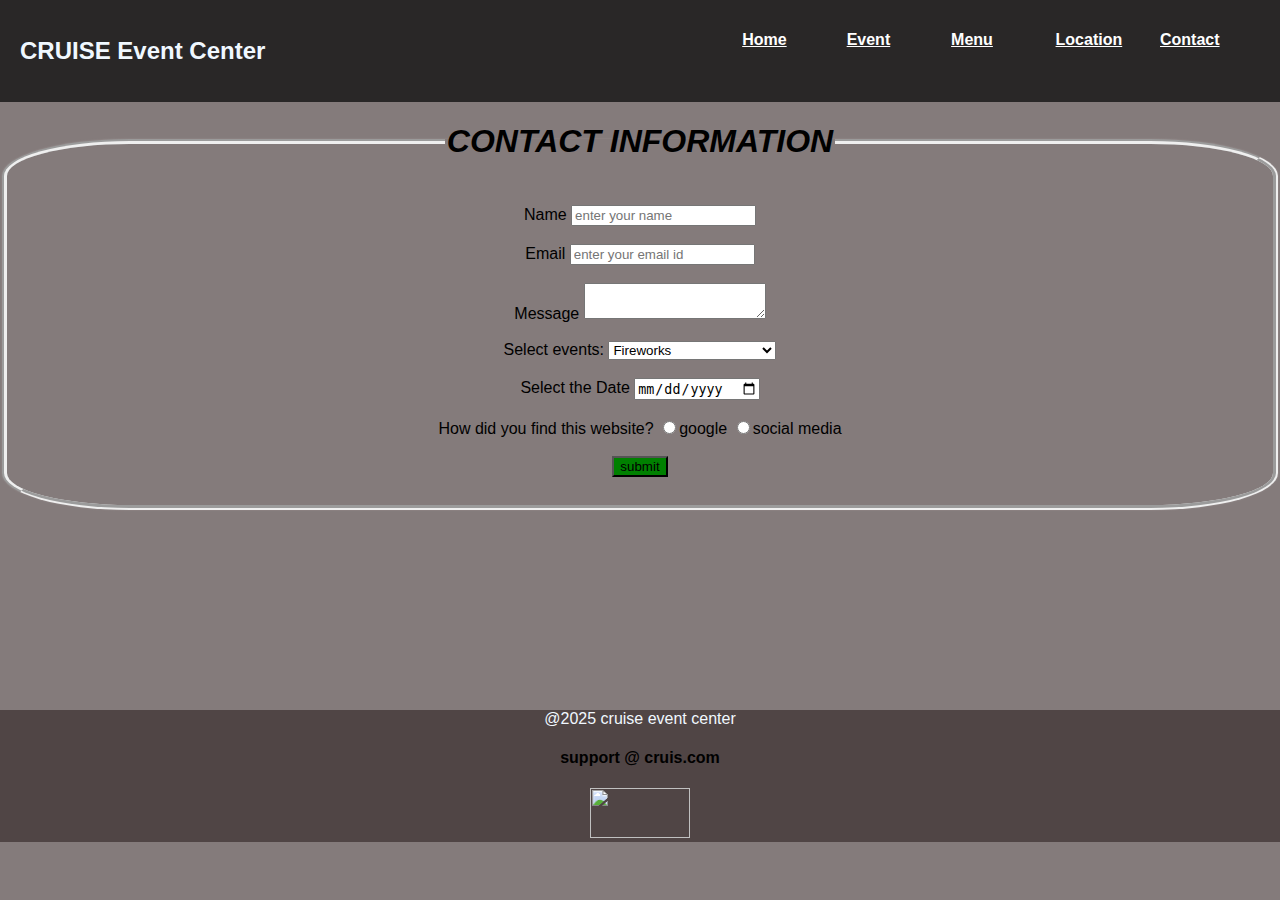
==== contact.html @ e84fb95d "new path  commit" ====
<!DOCTYPE html>
<html lang="en">
<head>
    <meta charset="UTF-8">
    <meta http-equiv="X-UA-Compatible" content="IE=edge">
    <meta name="viewport" content="width=device-width, initial-scale=1.0">
    <title>contact</title>
    <link rel="stylesheet" href="style.css">
   
</head>

    <body class="body">
        <header class="header">
            <a href="welcome.html"class="logo">CRUISE Event Center</a>
            <nav class="nav">
                <ul>
                    
                    <li><a href="welcome.html">Home</a></li>
                    <li><a href="event.html">Event</a></li>
                    <li><a href="menu.html">Menu</a></li>
                    <li><a href="location.html">Location</a></li>
                    <li ><a href="contact.html" class="contact-details">Contact</a></li>
                   
                    
    
                </ul>
            </nav>
        </header>
    <main class="contact-main">
        <fieldset>
       <legend >
        <h1 class="contact">CONTACT INFORMATION</h1>
    </legend>
       <br>
       <label for="name">Name</label>
       <input type="text" id="name" name="name" required placeholder="enter your name">
       <br><br>
       <label for="email">Email</label>
       <input type="email" id="email" name="email" required placeholder="enter your email id">
       <br><br>
       <label for="message">Message</label>
       <textarea id="message" name="message"></textarea>
       <br><br>
       <label for="event">Select events:</label> 
       <select id="event" name="events"> 
       <option value="fireworks">Fireworks</option> 
       <option value="music-party">Music Party</option> 
       <option value="scuba">Scuba Diving</option> 
       <option value="food-festival">International Food Event</option> 
       </select> 
       <br><br>
       <label for="event-date">Select the Date</label> 
       <input type="date" id="event-date" name="events"> 
       <br><br>
       <label for="website">How did you find this website?</label>
       <input type="radio" id="google" name="website" value="google">google
       <input type="radio" id="social media" name="website" value="social media">social media
       <br><br>
       <input class="submit" type="submit"  value="submit">
       <br><br>
   </fieldset>
    </main>
  
   <footer class="contact-footer">
    <p>@2025 cruise event center</p>
    <h4>support @ cruis.com</h4>
    <img src="https://encrypted-tbn0.gstatic.com/images?q=tbn:ANd9GcQzC4TCtJ_sJ6pK3e3YZpVKdknDiZMg1J9IoQ&s">
    
</footer>
</body>
</html>
---- style.css ----
body{
    background-color: rgb(132, 123, 123);
    font-family:'Trebuchet MS', 'Lucida Sans Unicode', 'Lucida Grande', 'Lucida Sans', Arial, sans-serif;
     margin: 0px;


} .image{

    width: 100%;
    height: 500 px;
    object-fit: cover;
    
}.body{
    font-size: 100%;

}
 
  
.details{
    color: white;
}
.header{
    display: flex;
    justify-content: space-between;
    align-items: center;
    padding: 15px 20px;
    background-color:rgb(41, 39, 39);
} .welcome-details{
    text-align: center;
}

.nav{
    text-decoration: none;
    color: white;
    font-weight: bold;
    top: 40px; 
    

}
.nav ul li{
margin: o px;
display: flex;
display: inline-block; 
width: 100px; 
height: 40px;

}.nav ul li a{
color: white;
display: inline-block;


}

.logo{
    font-size: 1.5rem;
    font-weight: bold;
    color: aliceblue;
    text-decoration: none;
    
}.logo-sign{
    text-align: left;
}
.welcome {
    text-align: center;
    padding: 40px 20px;
    border-radius: 25 px;
    background-color: rgb(21, 20, 20);
    color: rgb(232, 236, 236);
    font-style:italic;
    text-shadow: 2px 2px 4px rgba(0, 0, 0, 0.5);  
    position: relative;
     
}
.welcome img{
    font-size: 100%;
    width: 100%;
    height: 1000px;
    border-radius: 2%;
    box-shadow: 0px 6px 10px white; 
    
   
}.welcome h2{
    position: absolute;
    left: 50%;
    top: 50%;
    color: white(8, 8, 8);
    text-decoration:wavy;
    transform: translate(-50%,-50%);
}

.event{
    margin-top: 50px;
    padding: 100px 60px;
    background-color:rgb(80, 74, 74);
    border-radius: 100px;
    color: rgb(19, 19, 19);
    text-align: center;


}
.event-list {
   display: flex;
  justify-content: space-around;
  background-color: rgb(16, 17, 16);
  
  }
  .event-grid{
    display: grid;
    grid-template-columns: repeat(auto-fill,minmax(300px,1fr));
    gap:20px
    
}.footer p{
    color: aliceblue;
    text-align: center;
}
.footer img{
    width:100px ;
    height: 50px;

}.footer{
    text-align: center;
  
}.join {
    text-align: center;
    color: rgb(10, 10, 10);
    font-style:italic;

}

fieldset{
    text-align: center;
    border-radius: 10%;
    border-width: 5px;
    box-shadow: 0px 0px 2px rgba(214, 200, 200, 0.3); 
}.contact{
    font-style: italic;


}.images{
    width:10px ;
    height: 50px;
     display: inline;

}
.events {
    margin-top: 20px;
    padding: 40px 20px;
    background-color: white;
    border-radius: 25px;
}


.event {
    padding: 20px;
    margin: 0 10px;
    text-align: center;
    border: black 1px solid;
    max-width: 300px;
    border-radius: 15px;
    background-color: white;
    -webkit-box-shadow: 6px 6px 5px 0px rgba(153, 153, 153, 1);
    -moz-box-shadow: 6px 6px 5px 0px rgba(153, 153, 153, 1);
    box-shadow: 6px 6px 5px 0px rgba(153, 153, 153, 1);
    display: inline-block
    
}

.events {
    margin-top: 20px;
    padding: 40px 20px;
    background-color: rgb(243, 241, 241);
    border-radius: 25px;
}

.event img {
    width: 100%;
    border-radius: 8px;
    margin-bottom: 10px;
}

.event-section {
    display: flex;
    flex-wrap: wrap;
    justify-content: space-evenly;
    gap: 20px;
    margin-top: 40px;
}

@media screen and (max-width: 600px) {
    .event-grid {
        grid-template-columns: 1fr;
    }
}

.devide{
display: inline;  

width: 800px; 

height: 100px; 

border: 8px solid black; 

background-color: moccasin;

overflow:hidden scroll;
 
 
 }
 .menu-area{
    padding: 100px 0;
    text-align: center;
    font-weight: bold;
    color:rgb(1, 1, 1);
    text-shadow: 2px 2px 4px rgba(0, 0, 0, 0.5);
    text-transform:uppercase;
  

 }.single-menu{
    background-color:black;
    border: 2px solid rgb(199, 16, 16);
    padding: 10px;
    text-align: center;
    position: relative;
    
  
 
 }.single-menu img{
    max-width: 200px;
    border:1px solid rgb(15, 14, 14);
    padding: 3px;
    transition: .3s;
 }.single-menu h4{
    border-bottom: 1 px dashed;
    margin: 10px 0;
    padding-bottom: 10px;
    text-transform: capitalize;
    font-size: 24px;


 }.single-menu a{
    display: inline-block;
    color:rgb(241, 120, 7);
    text-transform: uppercase;
    margin-top: 22px;
 }@media only screen and (max-width:700px){
    .container{
        width: 350px;
    }

    
 }.menu-items{
    flex-basis: 100%;
    margin-bottom: 30px;
    

 }
 .menu-title{
    text-align: center;
    font-size: 2rem;
    

 }.appetizers{
    margin-top: 50px;
    padding: 60px 20px;
    background-color:rgb(163, 152, 152);
    border-radius: 200px;
    color: rgb(10, 10, 10);
    text-align: center;


}
.single-menu {
   display: flex;
  justify-content: space-around;
  
}.menu-title h1{
    font-size: 2rem;
}
 .single-menu h1{
    font-size: 2rem;
    font-weight: bold;
    color:rgb(214, 214, 139);
    text-decoration: none;
    text-shadow: 2px 2px 4px rgba(0, 0, 0, 0.5);
    text-transform:uppercase;
    
 }.menu-footer{
text-align: center;

 }.menu-footer p{
    color: aliceblue;
    text-align: center;
}
.menu-footer img{
    width:100px ;
    height: 50px;

}.contact-footer{
    text-align: center;
    margin-top: 200px;
    background-color: rgb(80, 69, 69);

}.contact-footer p{
        color: aliceblue;
        text-align: center;
}.contact-footer img{
    width:100px ;
    height: 50px;

}.location-footer{
    text-align: center;
    margin-top: 00px;

     }.location-footer p{
        color: aliceblue;
        text-align: center;
    }
    .location-footer img{
        width:100px ;
        height: 50px;

   
    }details {
        border: 1px solid #ccc;
        padding: 10px;
        margin-bottom: 10px;
    }
      summary {
        cursor: pointer;
        font-weight: bold;
      
      }.submit{
        background-color: green;
      }
 .nav ul li .contact-details .home-details{
    color:rgb(10, 244, 100);
 }.nav ul li .home-details{
    color:rgb(10, 244, 100);
 }.nav ul li .event-details{
    color:rgb(10, 244, 100);
 }.nav ul li .menu-details{
    color:rgb(10, 244, 100);
 }.nav ul li .location-details{
    color:rgb(10, 244, 100);
 }
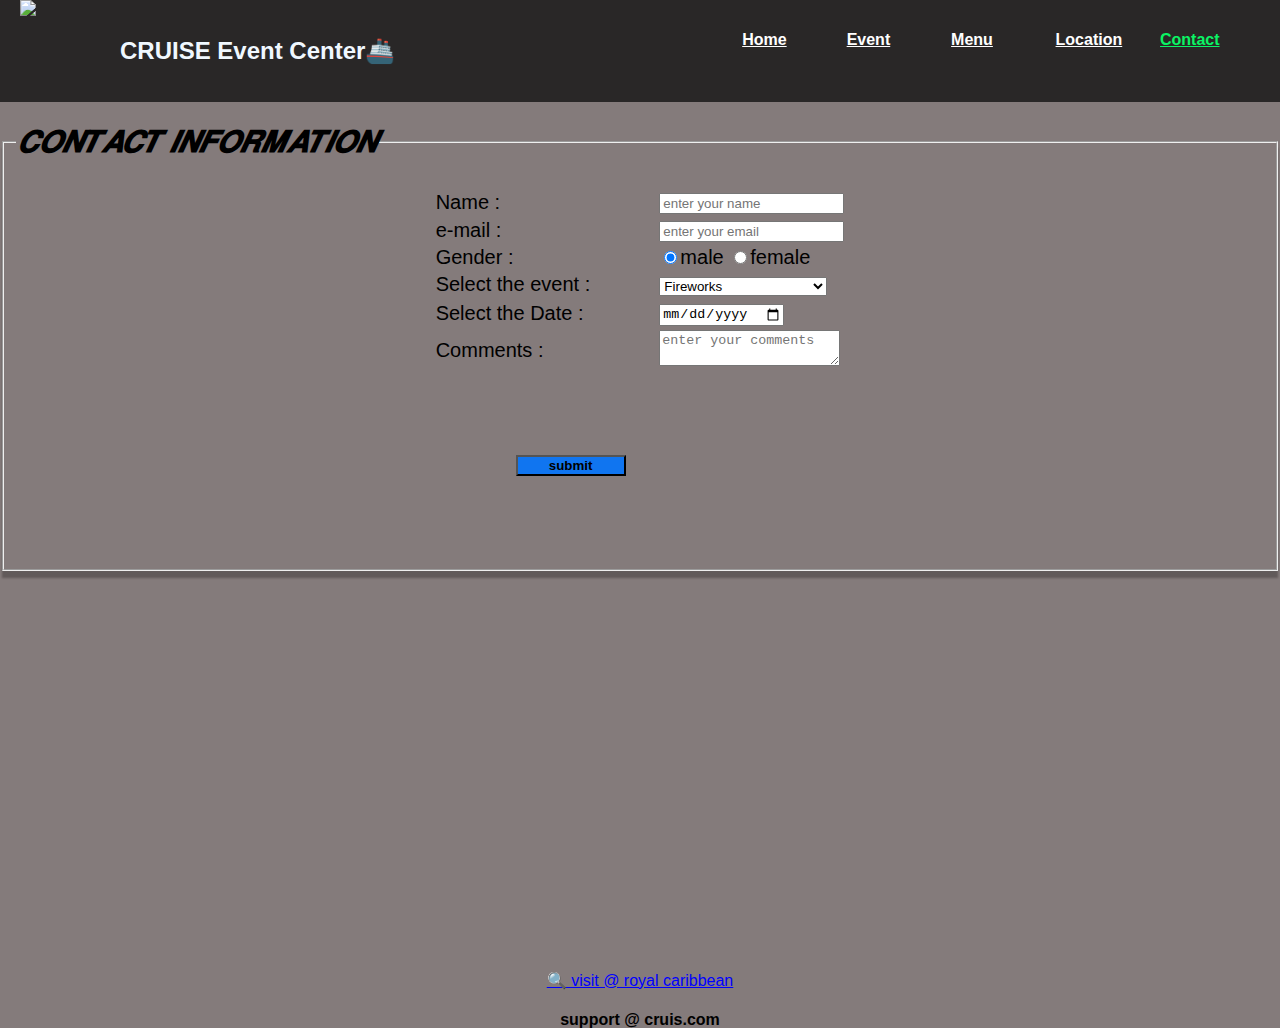
==== commit 6ef34e03: "changed all pages" ====
--- a/contact.html
+++ b/contact.html
@@ -11,11 +11,12 @@
 
     <body class="body">
         <header class="header">
-            <a href="welcome.html"class="logo">CRUISE Event Center</a>
+            <a href="index.html"class="logo">CRUISE Event Center🚢 </a>
+            <img class="logo-sign" src="https://encrypted-tbn0.gstatic.com/images?q=tbn:ANd9GcRCr0OkAjqqQ8YEOTrIzsnSZVFnCP3fpNb8zg&s">
             <nav class="nav">
                 <ul>
                     
-                    <li><a href="welcome.html">Home</a></li>
+                    <li><a href="index.html">Home</a></li>
                     <li><a href="event.html">Event</a></li>
                     <li><a href="menu.html">Menu</a></li>
                     <li><a href="location.html">Location</a></li>
@@ -27,44 +28,55 @@
             </nav>
         </header>
     <main class="contact-main">
-        <fieldset>
+       
+        <fieldset >
        <legend >
-        <h1 class="contact">CONTACT INFORMATION</h1>
+        <h1 class="contact">𝘾𝙊𝙉𝙏𝘼𝘾𝙏 𝙄𝙉𝙁𝙊𝙍𝙈𝘼𝙏𝙄𝙊𝙉</h1>
     </legend>
-       <br>
-       <label for="name">Name</label>
-       <input type="text" id="name" name="name" required placeholder="enter your name">
-       <br><br>
-       <label for="email">Email</label>
-       <input type="email" id="email" name="email" required placeholder="enter your email id">
-       <br><br>
-       <label for="message">Message</label>
-       <textarea id="message" name="message"></textarea>
-       <br><br>
-       <label for="event">Select events:</label> 
-       <select id="event" name="events"> 
-       <option value="fireworks">Fireworks</option> 
-       <option value="music-party">Music Party</option> 
-       <option value="scuba">Scuba Diving</option> 
-       <option value="food-festival">International Food Event</option> 
-       </select> 
-       <br><br>
-       <label for="event-date">Select the Date</label> 
-       <input type="date" id="event-date" name="events"> 
-       <br><br>
-       <label for="website">How did you find this website?</label>
-       <input type="radio" id="google" name="website" value="google">google
-       <input type="radio" id="social media" name="website" value="social media">social media
-       <br><br>
-       <input class="submit" type="submit"  value="submit">
-       <br><br>
+    <form class="form-design">
+        <table> 
+            <tr> 
+            <td>Name :</td><td ><input type="text" id="name" placeholder="enter your name"></td> 
+            </tr> 
+            <tr> 
+            <td>e-mail :</td><td ><input type="email" id="email" placeholder="enter your email"></td> 
+            </tr> 
+            <tr> 
+            <td>Gender :</td><td id="genders"> 
+            <input type="radio" name="gender" id="male" value="1" checked="checked">male 
+             <input type="radio" name="gender" id="female"value="0" >female 
+            
+            </td>  
+            </tr> 
+            
+            <tr> 
+              <td>Select the event :</td> 
+            <td> 
+            <select> 
+            <option>Fireworks   </option> 
+            <option>Music Party</option> 
+            <option>Scuba Diving</option> 
+            <option>International Food Event</option> 
+            </select> 
+            
+            </td> 
+            </tr> 
+            <tr><td>Select the Date :</td>
+           <td><input type="date" id="event-date" name="events"> </td>
+            </tr>
+            <tr><td>Comments :</td><td><textarea id="textarea" placeholder="enter your comments"></textarea></td></tr> 
+            <tr><td><button class="submit-button">submit</button></td> </tr>   
+        </table> 
+       
+    </form>
+   
    </fieldset>
+
     </main>
   
    <footer class="contact-footer">
-    <p>@2025 cruise event center</p>
+    <a href=" https://www.royalcaribbean.com/" class="site-link">🔍 visit @ royal caribbean</a>
     <h4>support @ cruis.com</h4>
-    <img src="https://encrypted-tbn0.gstatic.com/images?q=tbn:ANd9GcQzC4TCtJ_sJ6pK3e3YZpVKdknDiZMg1J9IoQ&s">
     
 </footer>
 </body>
--- a/style.css
+++ b/style.css
@@ -10,14 +10,15 @@
     height: 500 px;
     object-fit: cover;
     
-}.body{
-    font-size: 100%;
-
-}
- 
-  
-.details{
-    color: white;
+}.logo-sign{
+    
+    position: absolute;
+    right: 100%px;
+    top: 0;
+    height: 100px;
+    
+   
+   
 }
 .header{
     display: flex;
@@ -25,9 +26,7 @@
     align-items: center;
     padding: 15px 20px;
     background-color:rgb(41, 39, 39);
-} .welcome-details{
-    text-align: center;
-}
+} 
 
 .nav{
     text-decoration: none;
@@ -36,6 +35,8 @@
     top: 40px; 
     
 
+}.site-link{
+    color: blue;
 }
 .nav ul li{
 margin: o px;
@@ -56,9 +57,8 @@
     font-weight: bold;
     color: aliceblue;
     text-decoration: none;
-    
-}.logo-sign{
-    text-align: left;
+    padding-left:100px;
+    
 }
 .welcome {
     text-align: center;
@@ -67,7 +67,7 @@
     background-color: rgb(21, 20, 20);
     color: rgb(232, 236, 236);
     font-style:italic;
-    text-shadow: 2px 2px 4px rgba(0, 0, 0, 0.5);  
+      
     position: relative;
      
 }
@@ -82,10 +82,23 @@
 }.welcome h2{
     position: absolute;
     left: 50%;
-    top: 50%;
+    top: 23%;
+    font-size: 50px;
     color: white(8, 8, 8);
     text-decoration:wavy;
     transform: translate(-50%,-50%);
+    text-shadow: 19px 12px 1px rgb(12, 10, 138);
+}.footer p{
+    color: aliceblue;
+    text-align: center;
+}
+.footer img{
+    width:100px ;
+    height: 50px;
+
+}.footer{
+    text-align: center;
+  
 }
 
 .event{
@@ -103,54 +116,19 @@
   justify-content: space-around;
   background-color: rgb(16, 17, 16);
   
-  }
-  .event-grid{
-    display: grid;
-    grid-template-columns: repeat(auto-fill,minmax(300px,1fr));
-    gap:20px
-    
-}.footer p{
-    color: aliceblue;
-    text-align: center;
-}
-.footer img{
-    width:100px ;
-    height: 50px;
-
-}.footer{
-    text-align: center;
-  
-}.join {
-    text-align: center;
-    color: rgb(10, 10, 10);
-    font-style:italic;
-
-}
-
-fieldset{
-    text-align: center;
-    border-radius: 10%;
-    border-width: 5px;
-    box-shadow: 0px 0px 2px rgba(214, 200, 200, 0.3); 
-}.contact{
-    font-style: italic;
-
-
-}.images{
-    width:10px ;
-    height: 50px;
-     display: inline;
-
-}
-.events {
+  }.events {
     margin-top: 20px;
     padding: 40px 20px;
     background-color: white;
     border-radius: 25px;
 }
-
-
-.event {
+  .join {
+    text-align: center;
+    color: rgb(29, 5, 108);
+    font-style:italic;
+    font-size: 20px;
+
+}.event {
     padding: 20px;
     margin: 0 10px;
     text-align: center;
@@ -164,12 +142,8 @@
     display: inline-block
     
 }
-
-.events {
-    margin-top: 20px;
-    padding: 40px 20px;
-    background-color: rgb(243, 241, 241);
-    border-radius: 25px;
+.event-link{
+    color: blue;
 }
 
 .event img {
@@ -178,21 +152,49 @@
     margin-bottom: 10px;
 }
 
-.event-section {
+fieldset{
+    box-shadow: 0px 7px 2px rgba(15, 14, 14, 0.3); 
+   
+}.contact{
+    font-style: italic;
+}.form-design{
+    
     display: flex;
-    flex-wrap: wrap;
-    justify-content: space-evenly;
-    gap: 20px;
-    margin-top: 40px;
-}
-
-@media screen and (max-width: 600px) {
-    .event-grid {
-        grid-template-columns: 1fr;
-    }
-}
-
-.devide{
+
+    justify-content: center;
+
+    align-items: center;
+     font-size: 20px;
+ } 
+.contact-footer{
+    text-align: center;
+    margin-top: 400px;
+    height: 0;
+    background-color: rgb(80, 69, 69);
+
+}.contact-footer p{
+        color: aliceblue;
+        text-align: center;
+}.contact-footer img{
+    width:100px ;
+    height: 50px;
+
+}
+
+.submit-button{
+    margin: 80px;
+    width: 50%;
+    font-weight: bold;
+    background-color: rgb(16, 117, 240);
+    
+
+}
+
+  .submit-button:active {
+
+    background-color: rgb(15, 247, 7);
+  }
+/*.devide{
 display: inline;  
 
 width: 800px; 
@@ -206,14 +208,15 @@
 overflow:hidden scroll;
  
  
- }
+ }*/
+ 
  .menu-area{
     padding: 100px 0;
     text-align: center;
     font-weight: bold;
-    color:rgb(1, 1, 1);
-    text-shadow: 2px 2px 4px rgba(0, 0, 0, 0.5);
+    color:rgb(26, 15, 3);
     text-transform:uppercase;
+    
   
 
  }.single-menu{
@@ -222,7 +225,8 @@
     padding: 10px;
     text-align: center;
     position: relative;
-    
+    display: flex;
+    justify-content: space-around;
   
  
  }.single-menu img{
@@ -243,9 +247,13 @@
     color:rgb(241, 120, 7);
     text-transform: uppercase;
     margin-top: 22px;
- }@media only screen and (max-width:700px){
-    .container{
-        width: 350px;
+    
+ }@media screen and (max-width:480px){
+    .container, .event-list ,.single-menu{
+        
+        display: flex;
+        flex-direction: column;
+        align-items: center;
     }
 
     
@@ -257,9 +265,8 @@
  }
  .menu-title{
     text-align: center;
-    font-size: 2rem;
-    
-
+    font-size: 25px;
+    
  }.appetizers{
     margin-top: 50px;
     padding: 60px 20px;
@@ -268,22 +275,12 @@
     color: rgb(10, 10, 10);
     text-align: center;
 
-
-}
-.single-menu {
-   display: flex;
-  justify-content: space-around;
-  
-}.menu-title h1{
-    font-size: 2rem;
 }
  .single-menu h1{
     font-size: 2rem;
     font-weight: bold;
     color:rgb(214, 214, 139);
-    text-decoration: none;
-    text-shadow: 2px 2px 4px rgba(0, 0, 0, 0.5);
-    text-transform:uppercase;
+    
     
  }.menu-footer{
 text-align: center;
@@ -296,21 +293,11 @@
     width:100px ;
     height: 50px;
 
-}.contact-footer{
-    text-align: center;
-    margin-top: 200px;
-    background-color: rgb(80, 69, 69);
-
-}.contact-footer p{
-        color: aliceblue;
-        text-align: center;
-}.contact-footer img{
-    width:100px ;
-    height: 50px;
-
-}.location-footer{
-    text-align: center;
-    margin-top: 00px;
+}
+.location-footer{
+    text-align: center;
+    margin-top: 130px;
+    height: 0;
 
      }.location-footer p{
         color: aliceblue;
@@ -330,10 +317,8 @@
         cursor: pointer;
         font-weight: bold;
       
-      }.submit{
-        background-color: green;
       }
- .nav ul li .contact-details .home-details{
+ .nav ul li .contact-details {
     color:rgb(10, 244, 100);
  }.nav ul li .home-details{
     color:rgb(10, 244, 100);
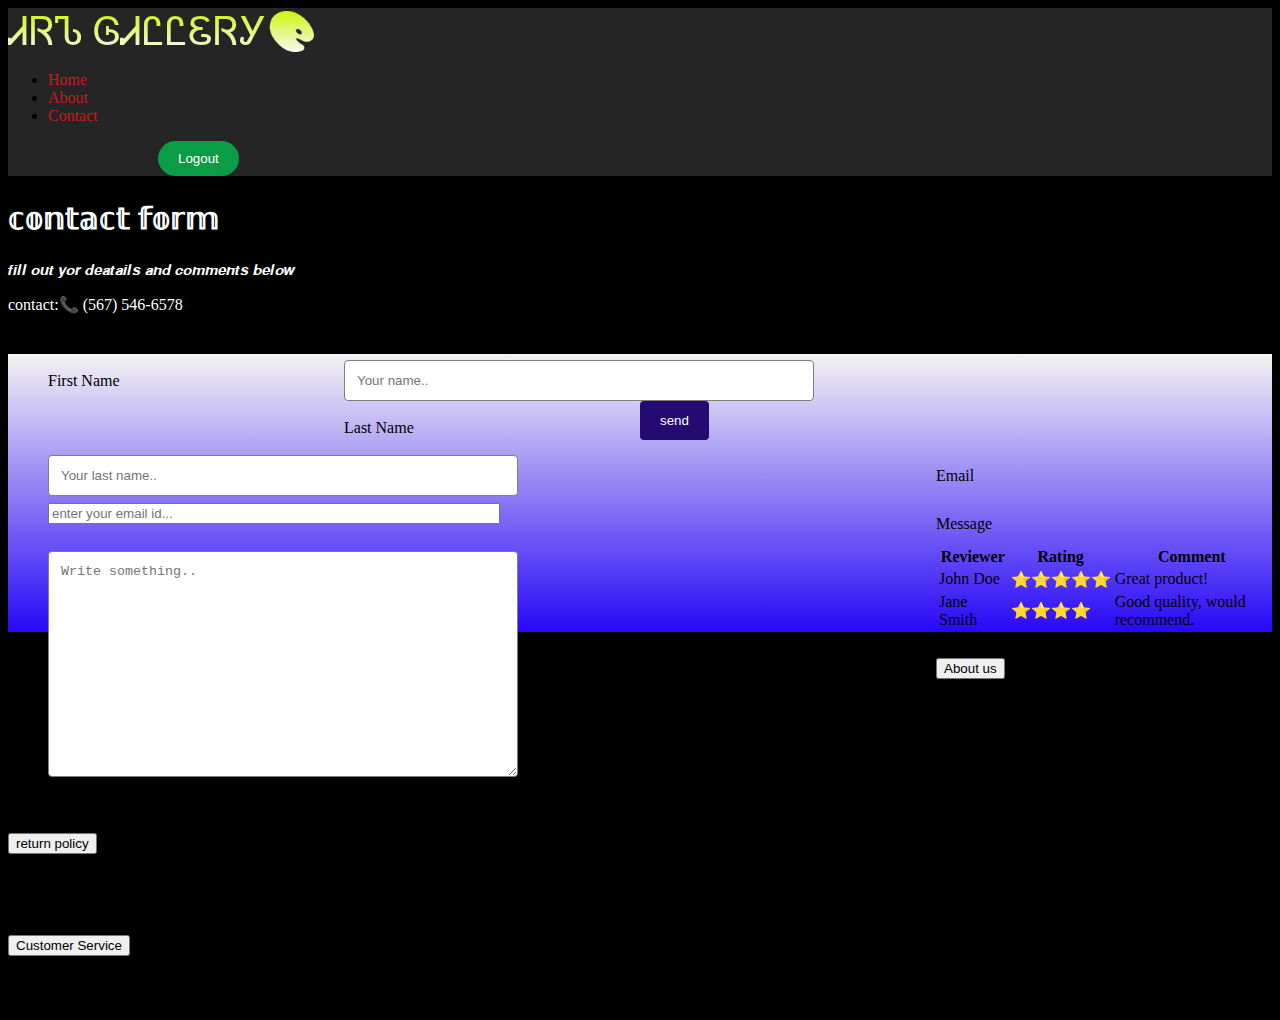
==== commit 5af9c04b: "first commit" ====
--- a/contact.html
+++ b/contact.html
@@ -1,83 +1,174 @@
-<!DOCTYPE html>
+<!doctype html>
 <html lang="en">
-<head>
-    <meta charset="UTF-8">
-    <meta http-equiv="X-UA-Compatible" content="IE=edge">
-    <meta name="viewport" content="width=device-width, initial-scale=1.0">
-    <title>contact</title>
-    <link rel="stylesheet" href="style.css">
-   
-</head>
+    <head>
+        <title>Title</title>
+        <!-- Required meta tags -->
+        <meta charset="utf-8" />
+        <meta
+            name="viewport"
+            content="width=device-width, initial-scale=1, shrink-to-fit=no"
+        />
 
-    <body class="body">
-        <header class="header">
-            <a href="index.html"class="logo">CRUISE Event Center🚢 </a>
-            <img class="logo-sign" src="https://encrypted-tbn0.gstatic.com/images?q=tbn:ANd9GcRCr0OkAjqqQ8YEOTrIzsnSZVFnCP3fpNb8zg&s">
-            <nav class="nav">
-                <ul>
-                    
-                    <li><a href="index.html">Home</a></li>
-                    <li><a href="event.html">Event</a></li>
-                    <li><a href="menu.html">Menu</a></li>
-                    <li><a href="location.html">Location</a></li>
-                    <li ><a href="contact.html" class="contact-details">Contact</a></li>
-                   
-                    
-    
-                </ul>
-            </nav>
-        </header>
-    <main class="contact-main">
+        <!-- Bootstrap CSS v5.2.1 -->
+        <link
+            href="https://cdn.jsdelivr.net/npm/bootstrap@5.3.2/dist/css/bootstrap.min.css"
+            rel="stylesheet"
+            integrity="sha384-T3c6CoIi6uLrA9TneNEoa7RxnatzjcDSCmG1MXxSR1GAsXEV/Dwwykc2MPK8M2HN"
+            crossorigin="anonymous"
+        />
+       <!--<link rel="stylesheet" href="assets/bootstrap/bootstrap.min.css"
+          integrity="sha384-T3c6CoIi6uLrA9TneNEoa7RxnatzjcDSCmG1MXxSR1GAsXEV/Dwwykc2MPK8M2HN"
+          crossorigin="anonymous"
+      />-->
+        <link href="style.css" rel="stylesheet" >
+    </head>
+
+    <body>
+        <nav class="navbar navbar-inverse navbar-static-top">
+            <div class="navbar-container">
+              <a class="nav-logo">ᏗᏒᏖ ᎶᏗᏝᏝᏋᏒᎩ🎨</a>
+            </div>
+           
+            <ul class="nav navbar-nav">
+              <li >
+                <a  href="welcome.html">Home</a>
+              </li>
+              <li >
+                <a  href="about.html">About </a>
+              </li>
+              <li >
+                <a  href="contact.html">Contact</a>
+              </li>
+            </ul>
+            <button class="index-button" id="index-login" onclick="logOut()"  type="submit">Logout</button>
+        </div>
+      
+          
+      </nav>
+      
+      <h2 class="purchase-form">𝕔𝕠𝕟𝕥𝕒𝕔𝕥 𝕗𝕠𝕣𝕞</h2>
+      <p class="para">𝙛𝙞𝙡𝙡 𝙤𝙪𝙩 𝙮𝙤𝙧 𝙙𝙚𝙖𝙩𝙖𝙞𝙡𝙨 𝙖𝙣𝙙 𝙘𝙤𝙢𝙢𝙚𝙣𝙩𝙨 𝙗𝙚𝙡𝙤𝙬</p>
+      <p class="para">contact:📞 (567) 546-6578</p>
+      
+      <div class="container" id="info-form">
+      
+        <form class="form-form">
+        <div class="row">
+          <div class="col-25">
+            <label for="firstname">First Name</label>
+          </div>
+          <div class="col-75">
+            <input type="text"  name="firstname" placeholder="Your name.."required>
+           </div>
+        </div>
        
-        <fieldset >
-       <legend >
-        <h1 class="contact">𝘾𝙊𝙉𝙏𝘼𝘾𝙏 𝙄𝙉𝙁𝙊𝙍𝙈𝘼𝙏𝙄𝙊𝙉</h1>
-    </legend>
-    <form class="form-design">
-        <table> 
-            <tr> 
-            <td>Name :</td><td ><input type="text" id="name" placeholder="enter your name"></td> 
-            </tr> 
-            <tr> 
-            <td>e-mail :</td><td ><input type="email" id="email" placeholder="enter your email"></td> 
-            </tr> 
-            <tr> 
-            <td>Gender :</td><td id="genders"> 
-            <input type="radio" name="gender" id="male" value="1" checked="checked">male 
-             <input type="radio" name="gender" id="female"value="0" >female 
-            
-            </td>  
-            </tr> 
-            
-            <tr> 
-              <td>Select the event :</td> 
-            <td> 
-            <select> 
-            <option>Fireworks   </option> 
-            <option>Music Party</option> 
-            <option>Scuba Diving</option> 
-            <option>International Food Event</option> 
-            </select> 
-            
-            </td> 
-            </tr> 
-            <tr><td>Select the Date :</td>
-           <td><input type="date" id="event-date" name="events"> </td>
+        <div class="row">
+          <div class="col-25">
+            <label for="lastname">Last Name</label>
+          </div>
+          <div class="col-75">
+            <input type="text"  name="lastname" placeholder="Your last name.."required>
+          </div>
+        </div>
+          <div class="row">
+          <div class="col-25">
+          <label for="email">Email</label>
+        </div>
+        <div class="col-75">
+          <input type="email" id="email" placeholder="enter your email id...">
+        </div>
+        </div>
+      
+        <div class="row">
+          <div class="col-25">
+            <label for="subject">Message</label>
+          </div>
+          <div class="col-75">
+            <textarea id="subject" class="textarea" name="subject" placeholder="Write something.." style="height:200px"></textarea>
+          </div>
+        </div>
+        <br>
+       
+        <div class="row">
+          <button id="message" type="submit" class="form-button" onclick="textDetails()">send</button>
+        </div>
+        </form>
+        <table class="table">
+          <thead>
+            <tr>
+              <th>Reviewer</th>
+              <th>Rating</th>
+              <th>Comment</th>
             </tr>
-            <tr><td>Comments :</td><td><textarea id="textarea" placeholder="enter your comments"></textarea></td></tr> 
-            <tr><td><button class="submit-button">submit</button></td> </tr>   
-        </table> 
+          </thead>
+          <tbody>
+            <tr>
+              <td>John Doe</td>
+              <td>⭐⭐⭐⭐⭐</td>
+              <td>Great product!</td>
+            </tr>
+            <tr>
+              <td>Jane Smith</td>
+              <td>⭐⭐⭐⭐</td>
+              <td>Good quality, would recommend.</td>
+            </tr>
+          </tbody>
+        </table>
+        
+       </div>
+       <body>
+        <div class="accordion" id="accordionExample">
+            <div class="accordion-item">
+              <h2 class="accordion-header">
+                <button class="accordion-button" type="button" data-bs-toggle="collapse" data-bs-target="#collapseOne" aria-expanded="true" aria-controls="collapseOne">
+                About us
+                </button>
+              </h2>
+              <div id="collapseOne" class="accordion-collapse collapse show" data-bs-parent="#accordionExample">
+                <div class="accordion-body">
+                  <strong>Lorem ipsum dolor sit amet consectetur adipisicing elit. Quibusdam eius ipsum incidunt quidem modi ea voluptas dolores quae rerum earum beatae enim nulla provident, ex, veniam corrupti veritatis aperiam praesentium. <code>.accordion-body</code>, though the transition does limit overflow.
+                </div>
+              </div>
+            </div>
+            <div class="accordion-item">
+              <h2 class="accordion-header">
+                <button class="accordion-button collapsed" type="button" data-bs-toggle="collapse" data-bs-target="#collapseTwo" aria-expanded="false" aria-controls="collapseTwo">
+                 return policy
+                </button>
+              </h2>
+              <div id="collapseTwo" class="accordion-collapse collapse" data-bs-parent="#accordionExample">
+                <div class="accordion-body">
+                  <strong>Lorem ipsum dolor sit amet consectetur adipisicing elit. Eos dolorem, voluptates culpa ipsa error neque modi. Natus facere nisi doloremque ut rem corporis mollitia perspiciatis, deserunt incidunt, minima iure labore! <code>.accordion-body</code>, though the transition does limit overflow.
+                </div>
+              </div>
+            </div>
+            <div class="accordion-item">
+              <h2 class="accordion-header">
+                <button class="accordion-button collapsed" type="button" data-bs-toggle="collapse" data-bs-target="#collapseThree" aria-expanded="false" aria-controls="collapseThree">
+                Customer Service
+                </button>
+              </h2>
+              <div id="collapseThree" class="accordion-collapse collapse" data-bs-parent="#accordionExample">
+                <div class="accordion-body">
+                  <strong> Lorem ipsum dolor sit amet consectetur adipisicing elit. Quam dolor pariatur at commodi, nisi officia quo. Provident delectus maiores perferendis alias at iste iure distinctio accusantium, nobis quas earum adipisci?<code>.accordion-body</code>, though the transition does limit overflow.
+                </div>
+              </div>
+            </div>
+          </div>
        
-    </form>
-   
-   </fieldset>
+       
+      
+       <script
+            src="https://cdn.jsdelivr.net/npm/@popperjs/core@2.11.8/dist/umd/popper.min.js"
+            integrity="sha384-I7E8VVD/ismYTF4hNIPjVp/Zjvgyol6VFvRkX/vR+Vc4jQkC+hVqc2pM8ODewa9r"
+            crossorigin="anonymous"
+        ></script>
 
-    </main>
-  
-   <footer class="contact-footer">
-    <a href=" https://www.royalcaribbean.com/" class="site-link">🔍 visit @ royal caribbean</a>
-    <h4>support @ cruis.com</h4>
-    
-</footer>
-</body>
-</html>+        <script
+            src="https://cdn.jsdelivr.net/npm/bootstrap@5.3.2/dist/js/bootstrap.min.js"
+            integrity="sha384-BBtl+eGJRgqQAUMxJ7pMwbEyER4l1g+O15P+16Ep7Q9Q+zqX6gSbd85u4mG4QzX+"
+            crossorigin="anonymous"
+        ></script>
+        <script src="app.js"></script>
+    </body>
+</html>
--- a/style.css
+++ b/style.css
@@ -1,331 +1,529 @@
-body{
-    background-color: rgb(132, 123, 123);
-    font-family:'Trebuchet MS', 'Lucida Sans Unicode', 'Lucida Grande', 'Lucida Sans', Arial, sans-serif;
-     margin: 0px;
-
-
-} .image{
-
+
+
+
+.navbar-inverse .navbar-nav>li>a {
+  color: #c51b1b;
+  text-decoration: none;
+  margin-bottom: 10px;
+ 
+
+}
+
+.navbar-inverse .navbar-nav li a:hover {
+  background-color: #534f2b;
+  transition: 0.7s all linear;
+  
+}.navbar{
+    background: rgb(38, 37, 37);
+    z-index: 99;
+}
+    .index-button {
+        background-color: rgb(11, 157, 70);
+        color: white;
+        padding: 10px 20px;
+        margin: 8px 150px;
+        border: none;
+        cursor: pointer;
+        display:grid;
+        border-radius: 50px;
+        
+        
+      } 
+      .index-button:hover {
+        opacity: 0.8;
+        background-color: #2b1c9e;
+        transition: 0.7s all linear;
+        height: 100%;
+      }
+   
+.navbar-container{
+    z-index: 1;
+    margin: 0 auto;
+  
+    
+}.nav-logo{
+  
+ 
+    background-image: linear-gradient(to top,rgb(252, 248, 252) 0%,rgb(202, 246, 3) 100%);
+    
+    -webkit-background-clip: text;
+    -webkit-text-fill-color:transparent;
+    font-size:2.5rem;
+  
+} 
+    .w-main{
+        background-color: black;
+       }   .main-container{ /*--imp--*/
+            
+            grid-template-columns: 1fr 1fr;
+            align-items: center;
+            justify-self: center;
+            margin: 0 auto;
+            height: 90vh;
+            background-color: black ;
+            z-index: 1;
+            width: 100%;
+            max-width: 1000px;
+            padding: 0 px;
+            margin-top: 50px;
+     
+     
+        }
+    .main-content h1{
+    font-size: 5rem;
+    background-color: red;
+    background-image: linear-gradient(to top,rgb(40, 8, 248) 0%,pink 100%);
+    background-size: 50%;
+    -webkit-background-clip: text;
+    -webkit-text-fill-color:transparent;
+     padding:40px;
+     margin: 0%;
+   
+   
+    }.main-content P{
+        font-size: 2rem;
+        background-color: rgb(42, 16, 137);
+        background-image: linear-gradient(to top,rgb(236, 209, 8) 0%,rgb(161, 48, 48) 100%);
+        background-size: 50%;
+        -webkit-background-clip: text;
+        -moz-background-clip:text;
+        -webkit-text-fill-color:transparent;
+        -moz-text-fill-color:transparent;
+        margin-bottom: 32px;
+        line-height: 2rem;
+      
+        
+    }.main-content h4 {
+        position: absolute;
+       float:right;
+       margin-left: 20px;
+       bottom: 0; 
+       left: 0;
+       width: 100%;
+     
+    }.main-content button {
+        position: absolute;
+     text-align: center;
+       left: 0;
+       color: rgb(214, 19, 19);
+    padding: 10px 20px;
+    border-radius: 50px;
+    background: rgb(250, 251, 252);
+    text-decoration:none;
+    
+     
+    }.main-content button a{
+        text-decoration: none;
+    }
+
+    .main-content{
+        background: url(images/images/image/pic1.jpg) ;/*no-repeat center center fixed;*/
+        -webkit-background-size: cover;
+        -moz-background-size: cover;
+        -o-background-size: cover;
+        background-size: contain;
+        margin: 1rem;
+        height:100% ;
+        min-height: 525px;
+        position: relative;
+        color: aliceblue;
+        border-radius: 4px;
+        margin-top:-60px;
+      
+    }@media screen and(max-width:992px){
+       
+        .main-container{
+            display: grid;
+            grid-template-columns:auto ;
+            align-items: center;
+            justify-self: center;
+            width: 100%;
+            margin: 0 auto;
+            height: 90vh;
+        }.main-content{
+            text-align: center;
+            margin-bottom: 4rem;
+            background-image: url(images/images/image/pic1-1000.jpg);
+            background-size: contain;
+           
+   }
+        .main-content h1{
+            font-size: 2.5rem;
+            margin-top: 2rem;
+        }.main-content h4{
+            font-size: 2rem;
+            
+        }.main-content p{
+            font-size: 1.5rem;
+            margin-top: 2rem;  
+        }.navbar,
+        .navbar-inverse {
+            font-size: 1.5rem;
+            margin-top: 2rem;  
+        }
+    }
+
+    /* form */
+.form-container{
+    box-sizing:border-box;
+   
+  }.purchase-form{
+    font-size:30px;
     width: 100%;
-    height: 500 px;
-    object-fit: cover;
-    
-}.logo-sign{
-    
+    color: white;
+    
+  }.para{
+ color: white;
+  }
+  
+  input[type=text], select, textarea {
+    width: 50%;
+    padding: 12px;
+    border: 1px solid #807d7d;
+    border-radius: 4px;
+    resize: vertical;
+    
+    
+  } .form-form{
+    margin: 40px;
+   
+  }#info-form{
+    background-image: linear-gradient(to top,rgb(40, 8, 248) 0%,rgb(245, 243, 243) 100%);
+  }
+  label {
+    padding: 12px 12px 12px 0;
+    display: inline-block;
+    
+  }#userName{
+    width: 50%;
+  }
+  
+  .form-button[type=submit] {
+    background-color: #240a71;
+    color: white;
+    padding: 12px 20px;
+    border: none;
+    border-radius: 4px;
+    cursor: pointer;
+    
+  } .form-button:hover {
+    opacity: 0.6;
+    background-color: #866cf0;
+  }
+  
+ /*table*/
+
+  .col-25 {
+    float: left;
+    width: 25%;
+    margin-top: 6px;
+    
+  }
+  
+  .col-75 {
+    float: left;
+    width: 75%;
+    margin-top: 6px;
+    
+  }
+  
+ /*cart*/
+      .cart-heading{
+        text-align: center;
+        color: white;
+
+       }
+        /*login*/
+
+    .login-body {
+        font-family: Arial, Helvetica, sans-serif;
+       
+        
+    }
+    .login-form {
+        border: 3px solid #f1f1f1;
+      
+        
+    }#email{
+      width: 50%;
+    }
+    
+    .login-input[type=email], input[type=password] {
+        width: 50%;
+        padding: 12px 20px;
+        margin: 8px 0;
+        display:flex;
+        border: 1px solid #5f5d5d;
+        box-sizing: border-box;
+
+      }#password{
+        color: black;
+      }
+    
+    .login-button {
+      background-color: rgb(11, 157, 70);
+      color: white;
+      padding: 14px 20px;
+      margin: 8px 0;
+      border: none;
+      cursor: pointer;
+      width: 20%;
+      display:grid;
+      
+    }.login-head{
+      color: white;
+    }
+    
+    .login-button:hover {
+        opacity: 0.8;
+      }
+    
+    .cancelbtn {
+      width: 20%;
+      padding: 10px 18px;
+      background-color: #df3b2f;
+      
+    }
+    
+    .imgcontainer {
+      text-align: center;
+      margin: 24px 0 12px 0;
+    }.login-body h2{
+        text-align: center;
+    }
+    
+    img.avatar {
+      width: 40%;
+      border-radius: 50%;
+    }
+    
+    .login-container {
+      padding: 16px;
+      color: white;
+    }
+    
+    span.psw {
+      float: right;
+      padding-top: 16px;
+      
+    }
+    
+    /* Change styles for span and cancel button on extra small screens */
+    @media screen and (max-width:990px) {
+      span.psw {
+         display: block;
+         float: none;
+      }
+      .cancelbtn .login-input .login-container{
+         width: 100%;
+      }
+    }
+   /*--carousel--*/
+
+   .carousel {
+    margin-left: 5%;
+    margin-right: 15%;
+        bottom:0;
+       width:20%;
+       
+     
+}body{
+  background-color: black;
+}
+
+ul.slides {
+    display: flex;
+    position: relative;
+    height: 600px;
+    margin: 0;
+    padding: 0;
+   
+    list-style: none;
+    
+    
+}
+
+.slides * {
+    user-select: none;
+    -ms-user-select: none;
+    -moz-user-select: none;
+    -khtml-user-select: none;
+    -webkit-user-select: none;
+    -webkit-touch-callout: none;
+    
+}
+
+ul.slides input {
+    display: none;
+     
+}
+
+
+.slide-container { 
+    display: block;
+    
+     
+}
+
+.slide-image {
+    display: block;
     position: absolute;
-    right: 100%px;
+    width: 100%;
+    height: 100%;
     top: 0;
-    height: 100px;
-    
-   
-   
-}
-.header{
+    opacity: 0;
+    transition: all .7s ease-in-out;
+    margin-top:60px;
+  
+}   
+
+.slide-image img {
+    
+    min-width: 30%;
+    height: 100%;
+    
+    
+}
+
+.carousel-controls {
+    position:absolute;
+    top: 0;
+    left: 0;
+    right: 0;
+    z-index: 999;
+    font-size: 100px;
+    line-height: 600px;
+    color: #faf8f8;
+}
+
+.carousel-controls label {
+    display: none;
+    position:absolute;
+    padding: 0 20px;
+   
+    transition: opacity .3s;
+    cursor: pointer;
+
+} 
+
+.slide-image:hover + .carousel-controls label{
+    opacity: 0.5;
+}
+
+
+.carousel-controls .prev-slide {
+    width: 49%;
+    text-align: left;
+    left: 0;
+}
+
+.carousel-controls .next-slide {
+    width: 49%;
+    text-align: right;
+    right: 0;
+}
+
+input:checked + .slide-container .slide-image {
+    opacity: 2;
+    transform: scale(1);
+    transition: opacity 1s ease-in-out;
+}
+
+input:checked + .slide-container .carousel-controls label {
+     display: block; 
+}
+/*flip*/
+
+.flip-card {
+    background-color: transparent;
+    width: 100%;  
+    border: 1px solid #fdfbfb;
     display: flex;
-    justify-content: space-between;
-    align-items: center;
-    padding: 15px 20px;
-    background-color:rgb(41, 39, 39);
-} 
-
-.nav{
-    text-decoration: none;
+    flex-wrap: wrap;
+    perspective: 1000px; /* Remove this if you don't want the 3D effect */
+    font-size: larger;
+  }
+  
+  /* This container is needed to position the front and back side */
+  .flip-card-inner {
+    position: relative;
+    width: 100%;
+    height: 100%;
+    text-align: center;
+    transition: transform 0.8s;
+    transform-style: preserve-3d;
+  }
+  
+  /* Do an horizontal flip when you move the mouse over the flip box container */
+  .flip-card:hover .flip-card-inner {
+    transform: rotateY(180deg);
+  }
+  
+  /* Position the front and back side */
+  .flip-card-front, .flip-card-back {
+    position: absolute;
+    width: 100%;
+    -webkit-backface-visibility: hidden; /* Safari */
+    backface-visibility: hidden;
+  }
+  
+  /* Style the front side (fallback if image is missing) */
+  .flip-card-front {
+    background-color: #f5c505;
+    color: rgb(13, 13, 13);
+    background: linear-gradient(90deg,rgb(232, 24, 135),white);
+    
+  }
+  
+  /* Style the back side */
+  .flip-card-back {
+    background-color: rgb(31, 32, 33);
     color: white;
-    font-weight: bold;
-    top: 40px; 
-    
-
-}.site-link{
-    color: blue;
-}
-.nav ul li{
-margin: o px;
-display: flex;
-display: inline-block; 
-width: 100px; 
-height: 40px;
-
-}.nav ul li a{
-color: white;
-display: inline-block;
-
-
-}
-
-.logo{
-    font-size: 1.5rem;
-    font-weight: bold;
-    color: aliceblue;
-    text-decoration: none;
-    padding-left:100px;
-    
-}
-.welcome {
-    text-align: center;
-    padding: 40px 20px;
-    border-radius: 25 px;
-    background-color: rgb(21, 20, 20);
-    color: rgb(232, 236, 236);
-    font-style:italic;
-      
-    position: relative;
-     
-}
-.welcome img{
-    font-size: 100%;
-    width: 100%;
-    height: 1000px;
-    border-radius: 2%;
-    box-shadow: 0px 6px 10px white; 
-    
-   
-}.welcome h2{
-    position: absolute;
-    left: 50%;
-    top: 23%;
-    font-size: 50px;
-    color: white(8, 8, 8);
-    text-decoration:wavy;
-    transform: translate(-50%,-50%);
-    text-shadow: 19px 12px 1px rgb(12, 10, 138);
-}.footer p{
-    color: aliceblue;
-    text-align: center;
-}
-.footer img{
-    width:100px ;
-    height: 50px;
-
-}.footer{
-    text-align: center;
-  
-}
-
-.event{
-    margin-top: 50px;
-    padding: 100px 60px;
-    background-color:rgb(80, 74, 74);
-    border-radius: 100px;
-    color: rgb(19, 19, 19);
-    text-align: center;
-
-
-}
-.event-list {
-   display: flex;
-  justify-content: space-around;
-  background-color: rgb(16, 17, 16);
-  
-  }.events {
-    margin-top: 20px;
-    padding: 40px 20px;
-    background-color: white;
-    border-radius: 25px;
-}
-  .join {
-    text-align: center;
-    color: rgb(29, 5, 108);
-    font-style:italic;
-    font-size: 20px;
-
-}.event {
-    padding: 20px;
-    margin: 0 10px;
-    text-align: center;
-    border: black 1px solid;
-    max-width: 300px;
-    border-radius: 15px;
-    background-color: white;
-    -webkit-box-shadow: 6px 6px 5px 0px rgba(153, 153, 153, 1);
-    -moz-box-shadow: 6px 6px 5px 0px rgba(153, 153, 153, 1);
-    box-shadow: 6px 6px 5px 0px rgba(153, 153, 153, 1);
-    display: inline-block
-    
-}
-.event-link{
-    color: blue;
-}
-
-.event img {
-    width: 100%;
-    border-radius: 8px;
-    margin-bottom: 10px;
-}
-
-fieldset{
-    box-shadow: 0px 7px 2px rgba(15, 14, 14, 0.3); 
-   
-}.contact{
-    font-style: italic;
-}.form-design{
-    
-    display: flex;
-
-    justify-content: center;
-
-    align-items: center;
-     font-size: 20px;
- } 
-.contact-footer{
-    text-align: center;
-    margin-top: 400px;
-    height: 0;
-    background-color: rgb(80, 69, 69);
-
-}.contact-footer p{
-        color: aliceblue;
-        text-align: center;
-}.contact-footer img{
-    width:100px ;
-    height: 50px;
-
-}
-
-.submit-button{
-    margin: 80px;
-    width: 50%;
-    font-weight: bold;
-    background-color: rgb(16, 117, 240);
-    
-
-}
-
-  .submit-button:active {
-
-    background-color: rgb(15, 247, 7);
-  }
-/*.devide{
-display: inline;  
-
-width: 800px; 
-
-height: 100px; 
-
-border: 8px solid black; 
-
-background-color: moccasin;
-
-overflow:hidden scroll;
+    transform: rotateY(180deg);
+    background: linear-gradient(90deg,rgb(13, 109, 124),white);
+    
+  }
+  .circle-text {
+    text-align: center; /* Centers text within the circle */
+    font-size: 20px; /* Adjust as needed */
+    color: #333; /* Optional: Set text color */
+  }.flip-card-front img{
+    width: 5%;
+    height: 10%;
+  }.flip-p{
+   
+    position:absolute;
+   right: 50px;
+      color: green  ;
+   padding: 30px 40px;
+   border-radius: 50%;
+   background: rgb(237, 240, 177);
+   text-decoration:none;
+  font-size:30px;
+   margin-top:-120px;
+   border: 2px rgb(59, 59, 243);
+  }
  
+ /* card */
+.card-img-top{
+
+  width: 100%;
+  height: 100%;
+margin: 3px;
+}.card-body{
+  background-image: linear-gradient(to top,rgb(65, 62, 62) 0%,rgb(243, 240, 240) 100%);
+}
+
+
+  /* cart */
  
- }*/
- 
- .menu-area{
-    padding: 100px 0;
-    text-align: center;
-    font-weight: bold;
-    color:rgb(26, 15, 3);
-    text-transform:uppercase;
-    
-  
-
- }.single-menu{
-    background-color:black;
-    border: 2px solid rgb(199, 16, 16);
-    padding: 10px;
-    text-align: center;
-    position: relative;
-    display: flex;
-    justify-content: space-around;
-  
- 
- }.single-menu img{
-    max-width: 200px;
-    border:1px solid rgb(15, 14, 14);
-    padding: 3px;
-    transition: .3s;
- }.single-menu h4{
-    border-bottom: 1 px dashed;
-    margin: 10px 0;
-    padding-bottom: 10px;
-    text-transform: capitalize;
-    font-size: 24px;
-
-
- }.single-menu a{
-    display: inline-block;
-    color:rgb(241, 120, 7);
-    text-transform: uppercase;
-    margin-top: 22px;
-    
- }@media screen and (max-width:480px){
-    .container, .event-list ,.single-menu{
-        
-        display: flex;
-        flex-direction: column;
-        align-items: center;
-    }
-
-    
- }.menu-items{
-    flex-basis: 100%;
-    margin-bottom: 30px;
-    
-
- }
- .menu-title{
-    text-align: center;
-    font-size: 25px;
-    
- }.appetizers{
-    margin-top: 50px;
-    padding: 60px 20px;
-    background-color:rgb(163, 152, 152);
-    border-radius: 200px;
-    color: rgb(10, 10, 10);
-    text-align: center;
-
-}
- .single-menu h1{
-    font-size: 2rem;
-    font-weight: bold;
-    color:rgb(214, 214, 139);
-    
-    
- }.menu-footer{
-text-align: center;
-
- }.menu-footer p{
-    color: aliceblue;
-    text-align: center;
-}
-.menu-footer img{
-    width:100px ;
-    height: 50px;
-
-}
-.location-footer{
-    text-align: center;
-    margin-top: 130px;
-    height: 0;
-
-     }.location-footer p{
-        color: aliceblue;
-        text-align: center;
-    }
-    .location-footer img{
-        width:100px ;
-        height: 50px;
-
-   
-    }details {
-        border: 1px solid #ccc;
-        padding: 10px;
-        margin-bottom: 10px;
-    }
-      summary {
-        cursor: pointer;
-        font-weight: bold;
-      
-      }
- .nav ul li .contact-details {
-    color:rgb(10, 244, 100);
- }.nav ul li .home-details{
-    color:rgb(10, 244, 100);
- }.nav ul li .event-details{
-    color:rgb(10, 244, 100);
- }.nav ul li .menu-details{
-    color:rgb(10, 244, 100);
- }.nav ul li .location-details{
-    color:rgb(10, 244, 100);
- }+  .gradient-custom {
+    /* fallback for old browsers */
+    background: #6a11cb;
+    
+    /* Chrome 10-25, Safari 5.1-6 */
+    background: -webkit-linear-gradient(to right, rgba(106, 17, 203, 1), rgba(37, 117, 252, 1));
+    
+    /* W3C, IE 10+/ Edge, Firefox 16+, Chrome 26+, Opera 12+, Safari 7+ */
+    background: linear-gradient(to right, rgba(106, 17, 203, 1), rgba(37, 117, 252, 1))
+    }